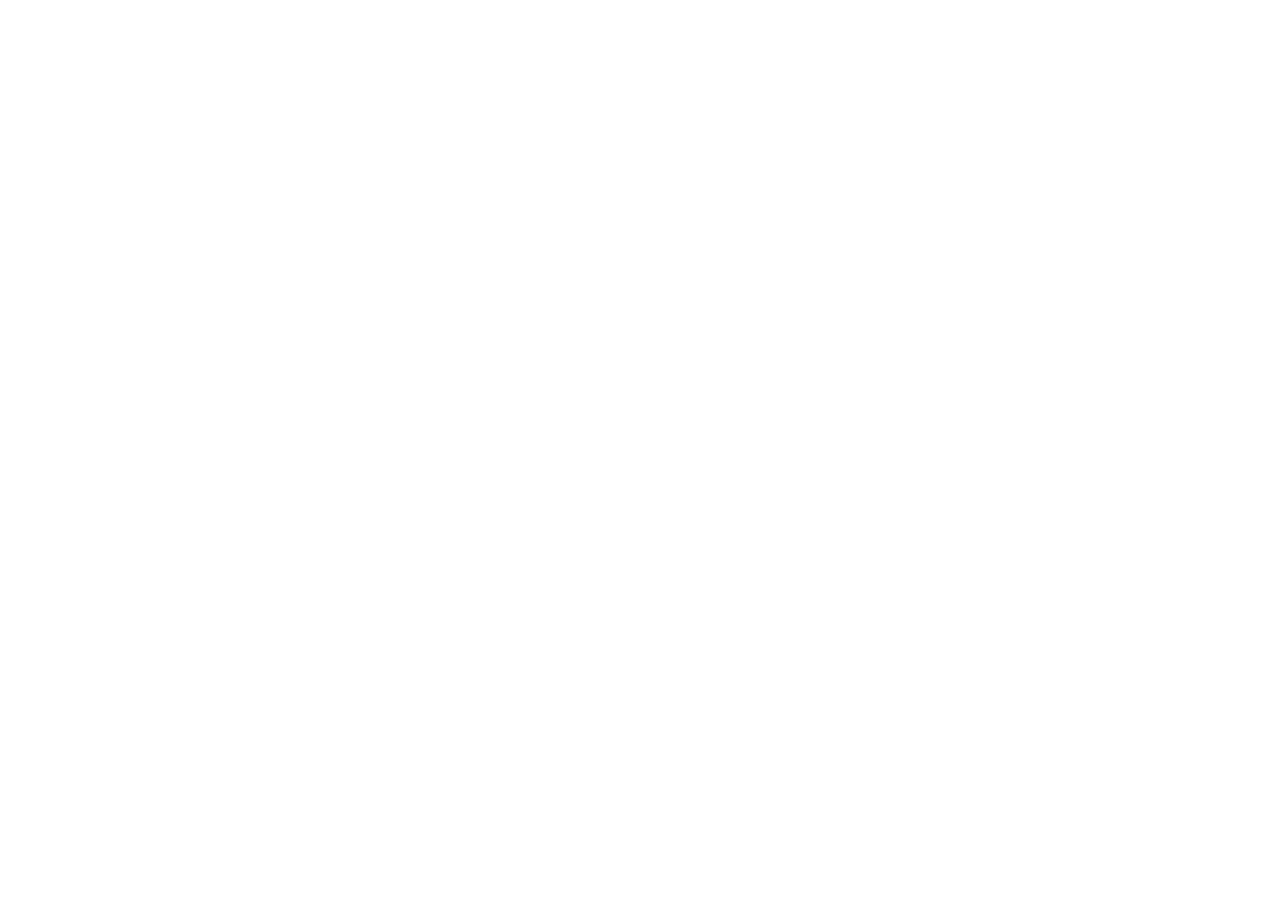
==== coding challenge/index.html @ 4c7ce78a "Start of my coding challenge. Basic HTML structure with a title and a heading." ====
<!DOCTYPE html>
<html lang="en">
<head>
  <meta charset="UTF-8">
  <meta name="viewport" content="width=device-width, initial-scale=1.0">
  <title>Boris Yomi</title>
  <link rel="stylesheet" href="style.css">
</head>
<body>
    
</body>
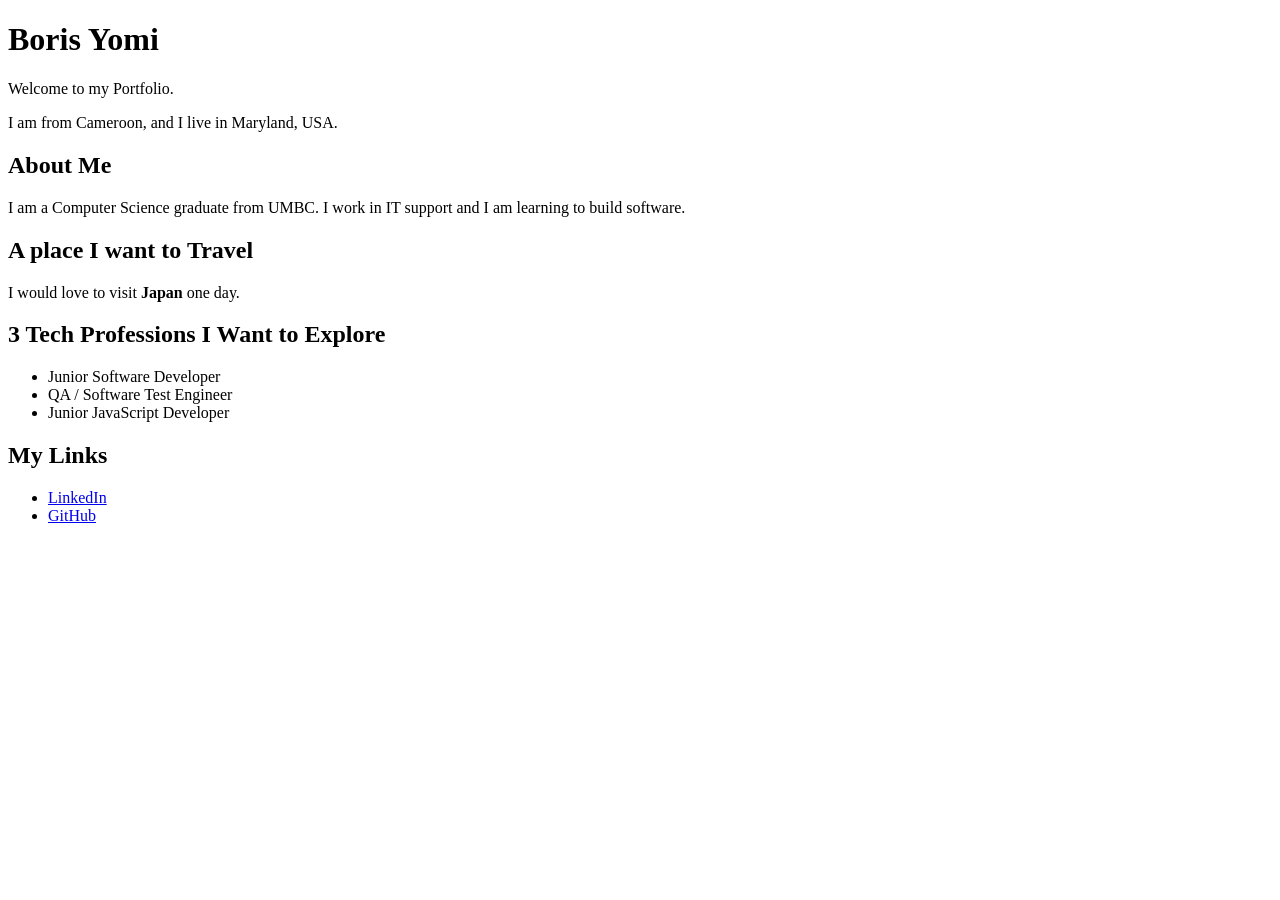
==== commit 7fad276a: "HTML page with My BIO, and links for my platforms. Introduced a footer and the script call." ====
--- a/coding challenge/index.html
+++ b/coding challenge/index.html
@@ -7,5 +7,37 @@
   <link rel="stylesheet" href="style.css">
 </head>
 <body>
-    
-</body>+    <h1>Boris Yomi</h1>
+    <p>Welcome to my Portfolio.</p>
+    <p>I am from Cameroon, and I live in Maryland, USA.</p>
+
+    <h2>About Me</h2>
+    <p>
+        I am a Computer Science graduate from UMBC. I work in IT support and I am learning to build software.
+    </p>
+
+    <h2>A place I want to Travel</h2>
+    <p>I would love to visit <strong>Japan</strong> one day.</p>
+
+    <h2>3 Tech Professions I Want to Explore</h2>
+    <ul>
+        <li>Junior Software Developer</li>
+        <li>QA / Software Test Engineer</li>
+        <li>Junior JavaScript Developer</li>
+    </ul>
+
+    <h2>My Links</h2>
+    <ul>
+        <li>
+        <a href="https://www.linkedin.com/in/boris-yomi-515042218">LinkedIn</a>
+        </li>
+        <li>
+            <a href="https://github.com/ElBoBo237">GitHub</a>
+        </li>
+    </ul>
+
+    <p id="Footer"></p>
+
+    <script src="script.js"></script>
+</body>
+</html>
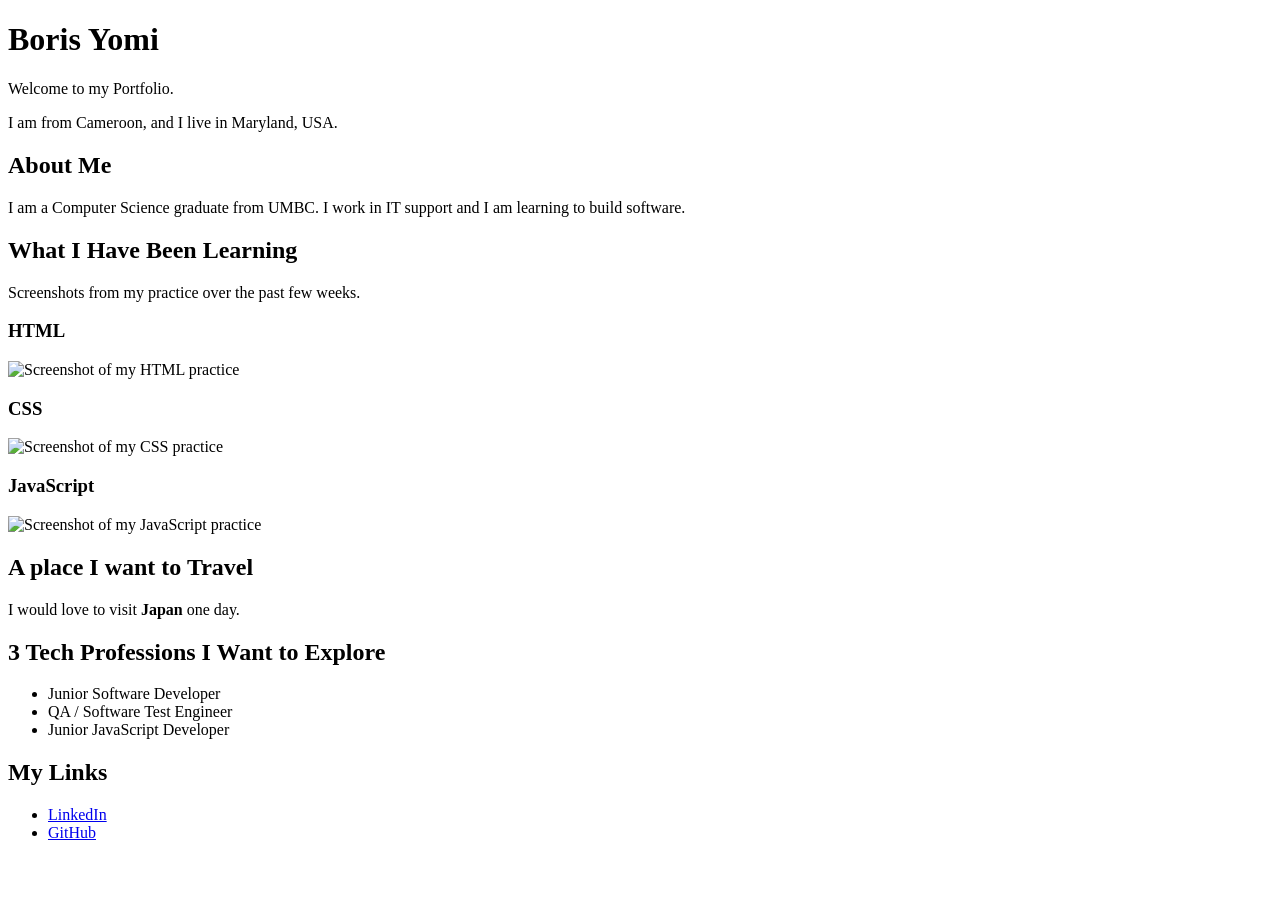
==== commit 0f60d793: "Additional text and images for the mini course." ====
--- a/coding challenge/index.html
+++ b/coding challenge/index.html
@@ -15,6 +15,18 @@
     <p>
         I am a Computer Science graduate from UMBC. I work in IT support and I am learning to build software.
     </p>
+
+    <h2>What I Have Been Learning</h2>
+    <p>Screenshots from my practice over the past few weeks.</p>
+ 
+    <h3>HTML</h3>
+        <img src="coding challenge/image_html.png" alt="Screenshot of my HTML practice">
+ 
+    <h3>CSS</h3>
+        <img src="coding challenge/image_css.png" alt="Screenshot of my CSS practice">
+ 
+    <h3>JavaScript</h3>
+        <img src="coding challenge/image_javascript.png" alt="Screenshot of my JavaScript practice">
 
     <h2>A place I want to Travel</h2>
     <p>I would love to visit <strong>Japan</strong> one day.</p>
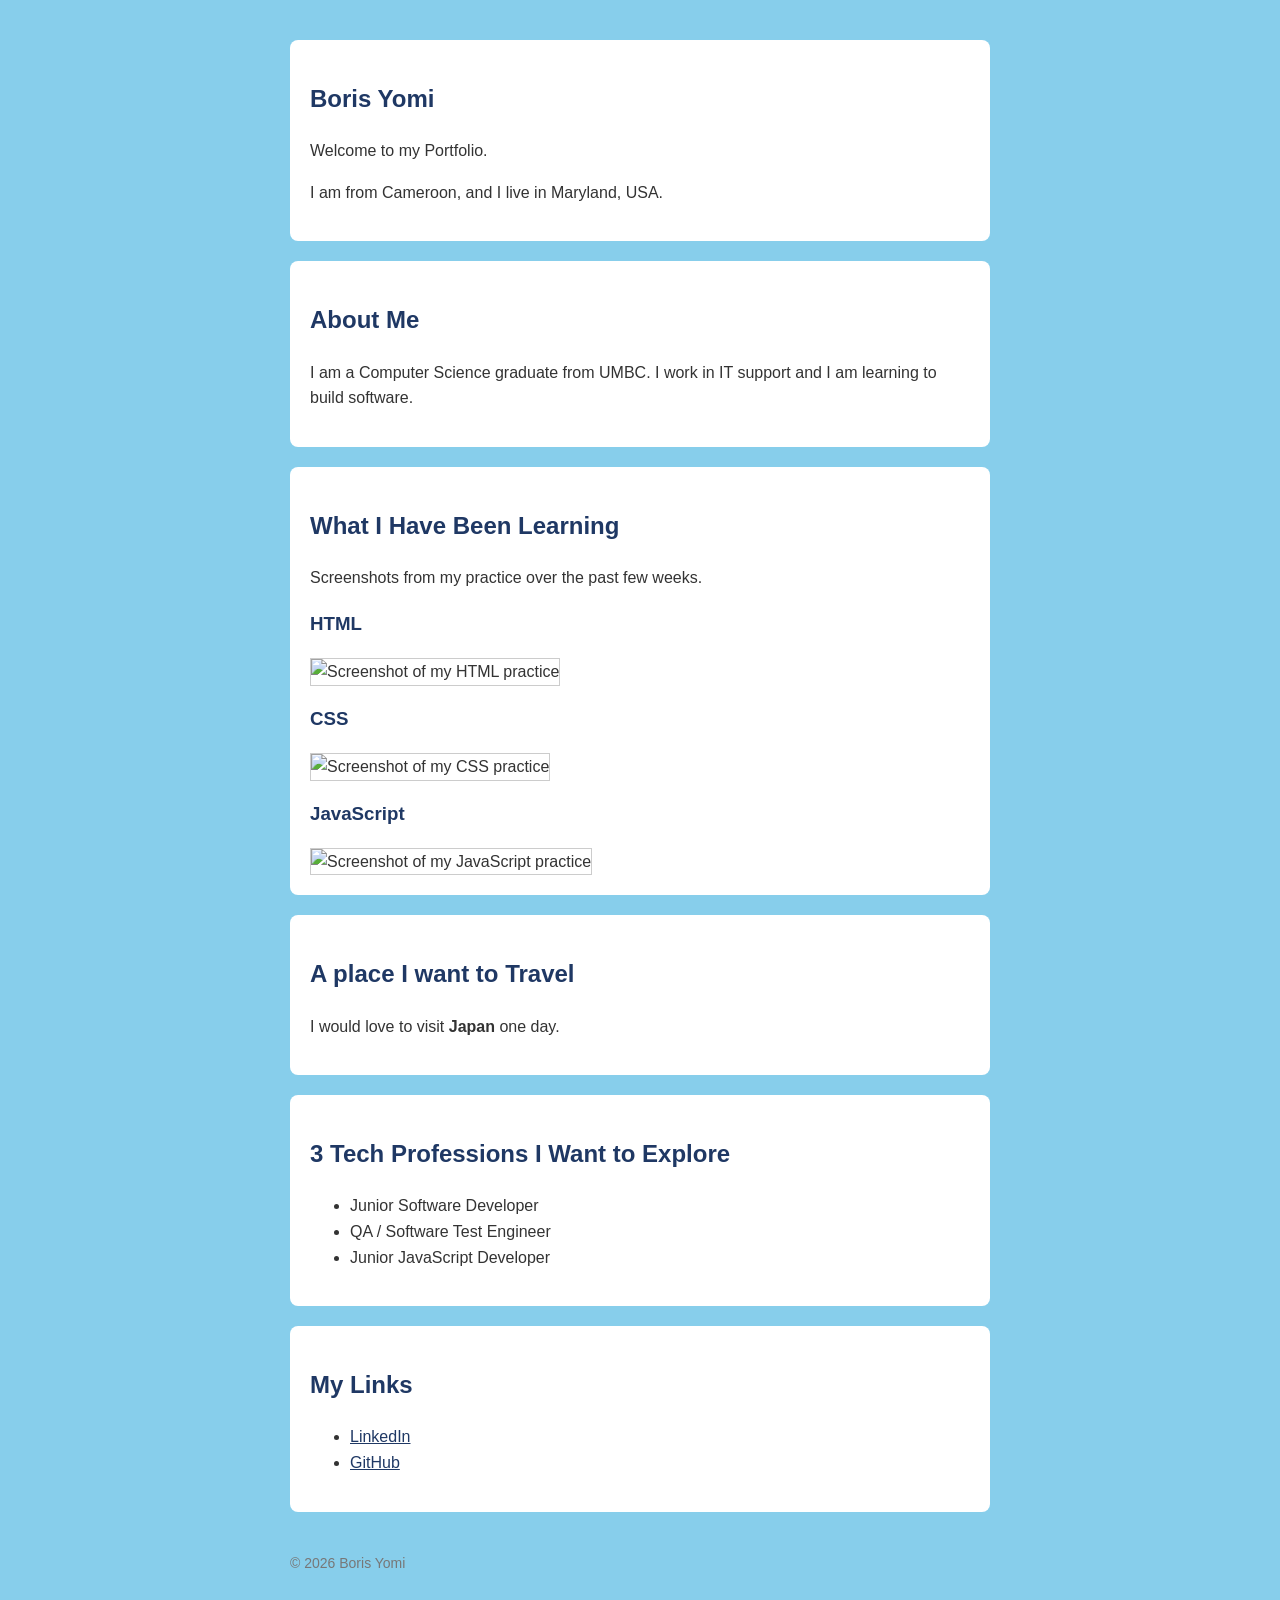
==== commit 7f5c55db: "Creation of the Style.css file, which contains the styling for the project (padding, margins, colors" ====
--- a/coding challenge/index.html
+++ b/coding challenge/index.html
@@ -7,49 +7,61 @@
   <link rel="stylesheet" href="style.css">
 </head>
 <body>
-    <h1>Boris Yomi</h1>
-    <p>Welcome to my Portfolio.</p>
-    <p>I am from Cameroon, and I live in Maryland, USA.</p>
-
-    <h2>About Me</h2>
-    <p>
-        I am a Computer Science graduate from UMBC. I work in IT support and I am learning to build software.
-    </p>
-
-    <h2>What I Have Been Learning</h2>
-    <p>Screenshots from my practice over the past few weeks.</p>
+    <section>
+        <h1>Boris Yomi</h1>
+        <p>Welcome to my Portfolio.</p>
+        <p>I am from Cameroon, and I live in Maryland, USA.</p>
+    </section>
  
-    <h3>HTML</h3>
-        <img src="coding challenge/image_html.png" alt="Screenshot of my HTML practice">
+    <section>
+        <h2>About Me</h2>
+        <p>
+            I am a Computer Science graduate from UMBC. I work in IT support and I am learning to build software.
+        </p>
+    </section>
  
-    <h3>CSS</h3>
-        <img src="coding challenge/image_css.png" alt="Screenshot of my CSS practice">
+    <section>
+        <h2>What I Have Been Learning</h2>
+        <p>Screenshots from my practice over the past few weeks.</p>
  
-    <h3>JavaScript</h3>
-        <img src="coding challenge/image_javascript.png" alt="Screenshot of my JavaScript practice">
-
-    <h2>A place I want to Travel</h2>
-    <p>I would love to visit <strong>Japan</strong> one day.</p>
-
-    <h2>3 Tech Professions I Want to Explore</h2>
-    <ul>
-        <li>Junior Software Developer</li>
-        <li>QA / Software Test Engineer</li>
-        <li>Junior JavaScript Developer</li>
-    </ul>
-
-    <h2>My Links</h2>
-    <ul>
-        <li>
-        <a href="https://www.linkedin.com/in/boris-yomi-515042218">LinkedIn</a>
-        </li>
-        <li>
-            <a href="https://github.com/ElBoBo237">GitHub</a>
-        </li>
-    </ul>
-
+        <h3>HTML</h3>
+            <img src="coding challenge/image_html.png" alt="Screenshot of my HTML practice">
+ 
+        <h3>CSS</h3>
+            <img src="coding challenge/image_css.png" alt="Screenshot of my CSS practice">
+ 
+        <h3>JavaScript</h3>
+            <img src="coding challenge/image_javascript.png" alt="Screenshot of my JavaScript practice">
+    </section>
+ 
+    <section>
+        <h2>A place I want to Travel</h2>
+        <p>I would love to visit <strong>Japan</strong> one day.</p>
+    </section>
+ 
+    <section>
+        <h2>3 Tech Professions I Want to Explore</h2>
+        <ul>
+            <li>Junior Software Developer</li>
+            <li>QA / Software Test Engineer</li>
+            <li>Junior JavaScript Developer</li>
+        </ul>
+    </section>
+ 
+    <section>
+        <h2>My Links</h2>
+        <ul>
+            <li>
+            <a href="https://www.linkedin.com/in/boris-yomi-515042218">LinkedIn</a>
+            </li>
+            <li>
+                <a href="https://github.com/ElBoBo237">GitHub</a>
+            </li>
+        </ul>
+    </section>
+ 
     <p id="Footer"></p>
-
+ 
     <script src="script.js"></script>
 </body>
-</html>
+</html>
--- a/coding challenge/style.css
+++ b/coding challenge/style.css
@@ -0,0 +1,35 @@
+body {
+  font-family: Arial, sans-serif;
+  max-width: 700px;
+  margin: 40px auto;
+  padding: 0 20px;
+  line-height: 1.6;
+  color: #333;
+  background-color: skyblue;
+}
+ 
+section {
+  background-color: white;
+  padding: 20px;
+  margin-bottom: 20px;
+  border-radius: 8px;
+}
+ 
+h1, h2, h3 {
+  color: #1f3864;
+}
+ 
+img {
+  max-width: 100%;
+  border: 1px solid #ccc;
+}
+ 
+a {
+  color: #1f3864;
+}
+ 
+#Footer {
+  margin-top: 40px;
+  font-size: 14px;
+  color: #777;
+}
